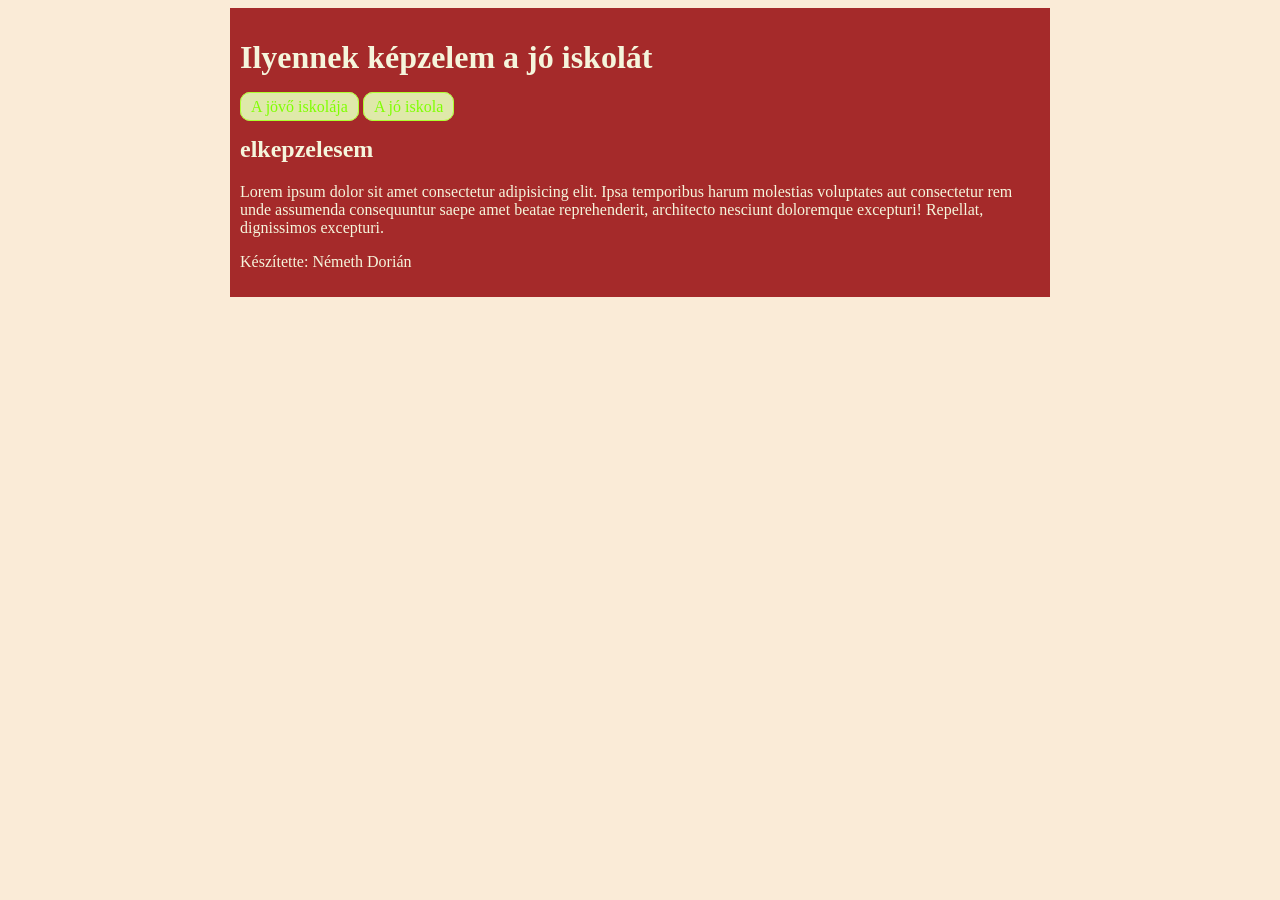
==== index.html @ 48594ea0 "html es css alap oldalszerkesztes" ====
<!DOCTYPE html>
<html lang="hu">
<head>
    <meta charset="UTF-8">
    <meta name="viewport" content="width=device-width, initial-scale=1.0">
    <title>Németh Dorián</title>
    <link rel="stylesheet" href="style.css">
</head>
<body>
    <div id="tarolo">
        <div id="fejlec">
            <h1>Ilyennek képzelem a jó iskolát</h1>
        </div>
        <div id="menu">
            <a href="index.html">A jövő iskolája</a>
            <a href="masik.html">A jó iskola</a>

        </div>
        <div id="tartalom">
        <h2>elkepzelesem</h2>
        <p>Lorem ipsum dolor sit amet consectetur adipisicing elit. Ipsa temporibus harum molestias voluptates aut consectetur rem unde assumenda consequuntur saepe amet beatae reprehenderit, architecto nesciunt doloremque excepturi! Repellat, dignissimos excepturi.</p>
            
        </div>
        <div id="lablec">
            <p>Készítette: Németh Dorián</p>

        </div>
    
</body>
</html>
---- style.css ----
body{
    background-color: antiquewhite;
}
#tarolo{
    background-color: brown;
    color: beige;
    width: 80%;
    max-width: 800px;
    margin: auto;
    padding: 10px;
    
}
#menu a{
    color: chartreuse;
    text-decoration: none;
    border: 1px solid greenyellow;
    padding: 5px 10px 5px 10px;
    background-color: rgb(223, 233, 170);
    border-radius: 10px;

}
#menu a:hover{
    color: rgb(214, 184, 15);
}
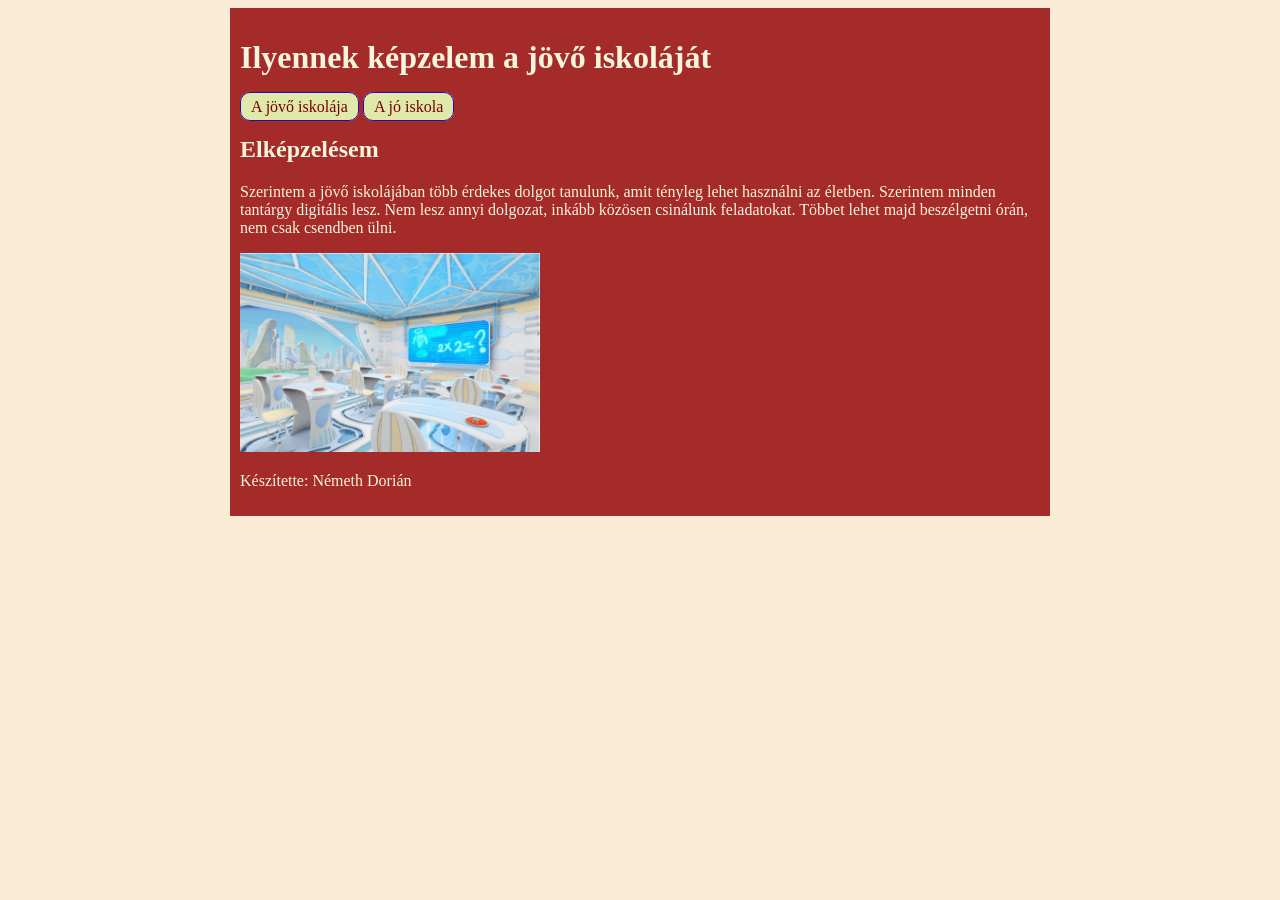
==== commit 5d980ebd: "kész munka" ====
--- a/index.html
+++ b/index.html
@@ -9,7 +9,7 @@
 <body>
     <div id="tarolo">
         <div id="fejlec">
-            <h1>Ilyennek képzelem a jó iskolát</h1>
+            <h1>Ilyennek képzelem a jövő iskoláját</h1>
         </div>
         <div id="menu">
             <a href="index.html">A jövő iskolája</a>
@@ -17,8 +17,9 @@
 
         </div>
         <div id="tartalom">
-        <h2>elkepzelesem</h2>
-        <p>Lorem ipsum dolor sit amet consectetur adipisicing elit. Ipsa temporibus harum molestias voluptates aut consectetur rem unde assumenda consequuntur saepe amet beatae reprehenderit, architecto nesciunt doloremque excepturi! Repellat, dignissimos excepturi.</p>
+        <h2>Elképzelésem</h2>
+        <p>Szerintem a jövő iskolájában több érdekes dolgot tanulunk, amit tényleg lehet használni az életben. Szerintem minden tantárgy digitális lesz. Nem lesz annyi dolgozat, inkább közösen csinálunk feladatokat. Többet lehet majd beszélgetni órán, nem csak csendben ülni.</p>
+        <img src="jovo.png" alt="jövő iskolája">
             
         </div>
         <div id="lablec">
--- a/style.css
+++ b/style.css
@@ -11,9 +11,9 @@
     
 }
 #menu a{
-    color: chartreuse;
+    color: rgb(119, 0, 0);
     text-decoration: none;
-    border: 1px solid greenyellow;
+    border: 1px solid rgb(39, 8, 177);
     padding: 5px 10px 5px 10px;
     background-color: rgb(223, 233, 170);
     border-radius: 10px;
@@ -21,4 +21,7 @@
 }
 #menu a:hover{
     color: rgb(214, 184, 15);
+}
+img {
+    width: 300px;
 }
